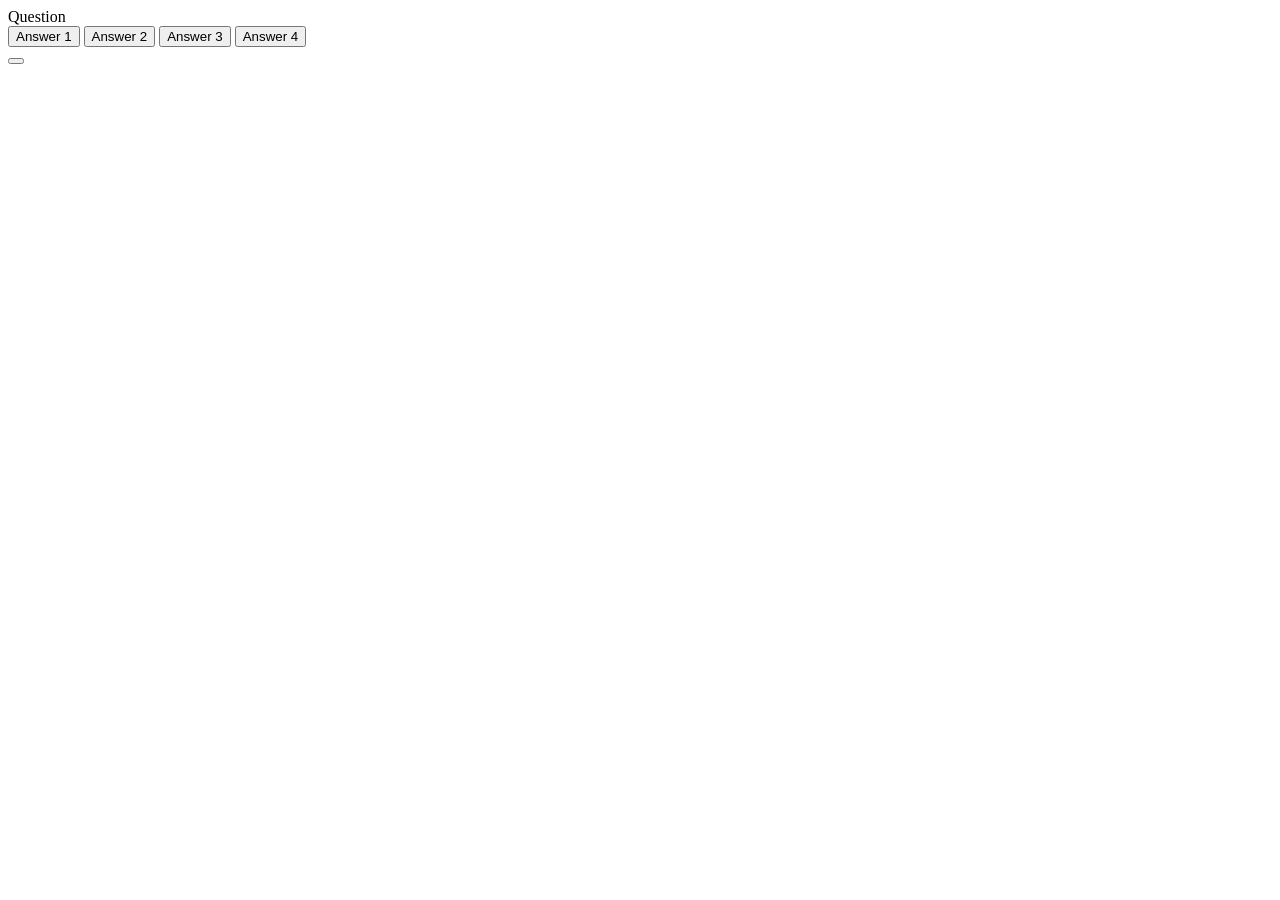
==== root/index.html @ ae1ea80e "remade an index.html file" ====
<!DOCTYPE html>
<html lang="en">
<head>
    <meta charset="UTF-8">
    <meta http-equiv="X-UA-Compatible" content="IE=edge">
    <meta name="viewport" content="width=device-width, initial-scale=1.0">
    <title>Coding Quiz</title>
    <link rel="stylesheet" href="style.css">
</head>
<body>
    <div class="container">
        <div id="question-container" class="hide">
          <div id="question">Question</div>
          <div id="answer-buttons" class="btn-grid">
            <button class="btn">Answer 1</button>
            <button class="btn">Answer 2</button>
            <button class="btn">Answer 3</button>
            <button class="btn">Answer 4</button>
          </div>
        </div>
        <div class="controls">
            <button id="start-btn" class="start-btn btn"></button>
        </div>
    <script src="script.js"></script>
</body>
</html>
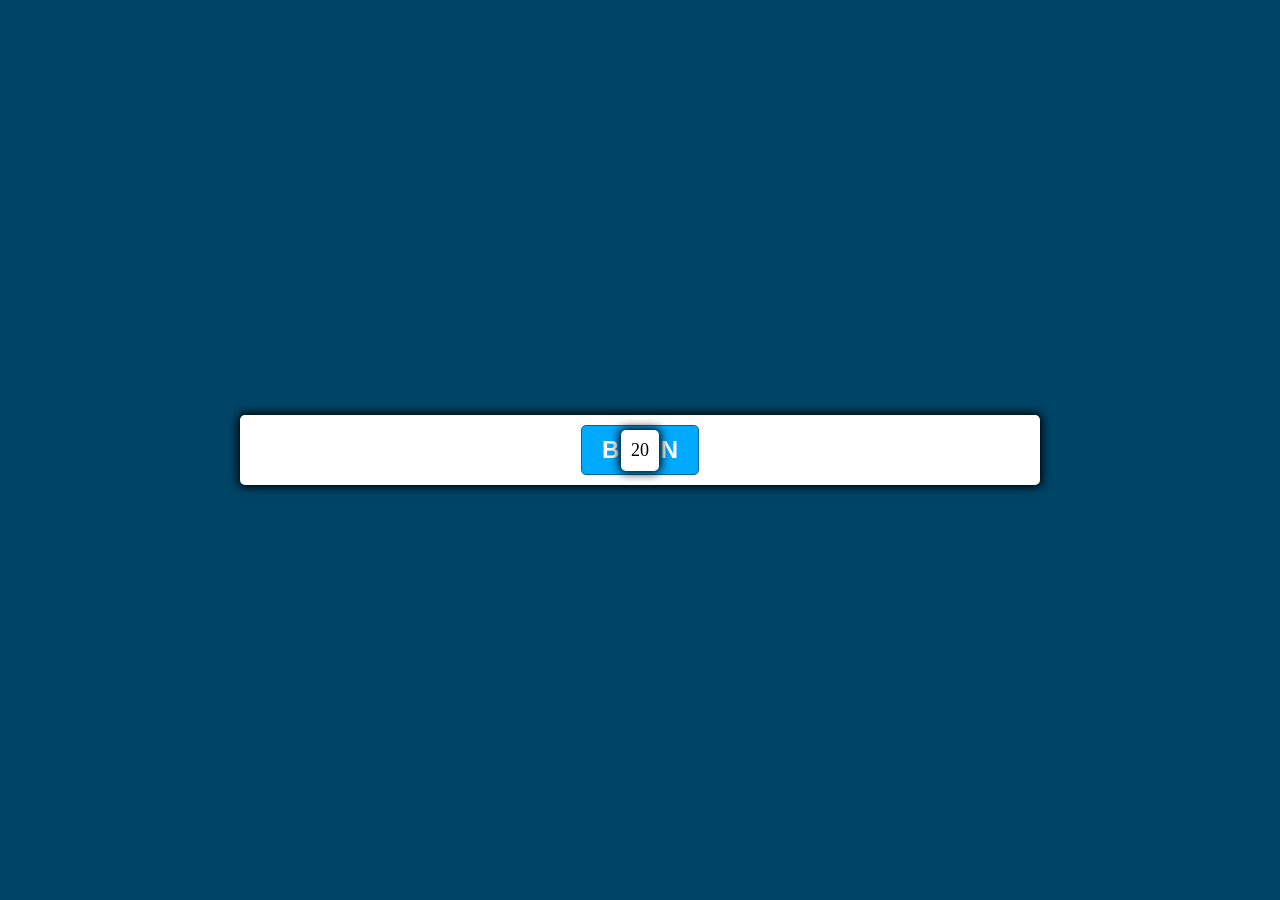
==== commit 8ccf8c75: "adjusting a lot of the css and adding timer" ====
--- a/root/index.html
+++ b/root/index.html
@@ -4,10 +4,13 @@
     <meta charset="UTF-8">
     <meta http-equiv="X-UA-Compatible" content="IE=edge">
     <meta name="viewport" content="width=device-width, initial-scale=1.0">
-    <title>Coding Quiz</title>
     <link rel="stylesheet" href="style.css">
+    <title>Coding Quiz!</title>
 </head>
 <body>
+  <div class="timer-container">
+  <div class="timer">20</div>
+  </div>
     <div class="container">
         <div id="question-container" class="hide">
           <div id="question">Question</div>
@@ -19,8 +22,10 @@
           </div>
         </div>
         <div class="controls">
-            <button id="start-btn" class="start-btn btn"></button>
+            <button id="start-btn" class="start-btn btn">BEGIN</button>
+            <button id="next-btn" class="next-btn btn hide">Next</button>
         </div>
+    </div> 
     <script src="script.js"></script>
 </body>
 </html>
--- a/root/style.css
+++ b/root/style.css
@@ -0,0 +1,99 @@
+*, *::before, *::after {
+    box-sizing: border-box;
+  }
+  
+  :root {
+    --hue-neutral: 200;
+    --hue-wrong: 0;
+    --hue-correct: 145;
+  }  
+
+body {
+    --hue: var(--hue-neutral);
+    padding: 0;
+    margin: 0;
+    display: flex;
+    width: 100vw;
+    height: 100vh;
+    justify-content: center;
+    align-items: center;
+    background-color: hsl(var(--hue), 100%, 20%);
+  }
+  
+body.correct {
+    --hue: var(--hue-correct);
+  }
+  
+body.wrong {
+    --hue: var(--hue-wrong);
+  }
+
+.timer {
+    border-radius: 100%;
+    font-size: large;
+    
+}
+
+.timer-container {
+    position: fixed;
+    display: inline-table;
+    background-color: white;
+    border-radius: 5px;
+    padding: 10px;
+    box-shadow: 0 0 10px 2px;
+}
+
+.container {
+    width: 800px;
+    max-width: 80%;
+    background-color: white;
+    border-radius: 5px;
+    padding: 10px;
+    box-shadow: 0 0 10px 2px;
+  }
+  
+  .btn-grid {
+    display: grid;
+    grid-template-columns: repeat(2, auto);
+    gap: 10px;
+    margin: 20px 0;
+  }
+  
+  .btn {
+    --hue: var(--hue-neutral);
+    border: 1px solid hsl(var(--hue), 100%, 30%);
+    background-color: hsl(var(--hue), 100%, 50%);
+    border-radius: 5px;
+    padding: 5px 10px;
+    color: white;
+    outline: none;
+  }
+  
+  .btn:hover {
+    border-color: black;
+  }
+  
+  .btn.correct {
+    --hue: var(--hue-correct);
+    color: black;
+  }
+  
+  .btn.wrong {
+    --hue: var(--hue-wrong);
+  }
+  
+  .start-btn, .next-btn {
+    font-size: 1.5rem;
+    font-weight: bold;
+    padding: 10px 20px;
+  }
+  
+  .controls {
+    display: flex;
+    justify-content: center;
+    align-items: center;
+  }
+  
+  .hide {
+    display: none;
+  }
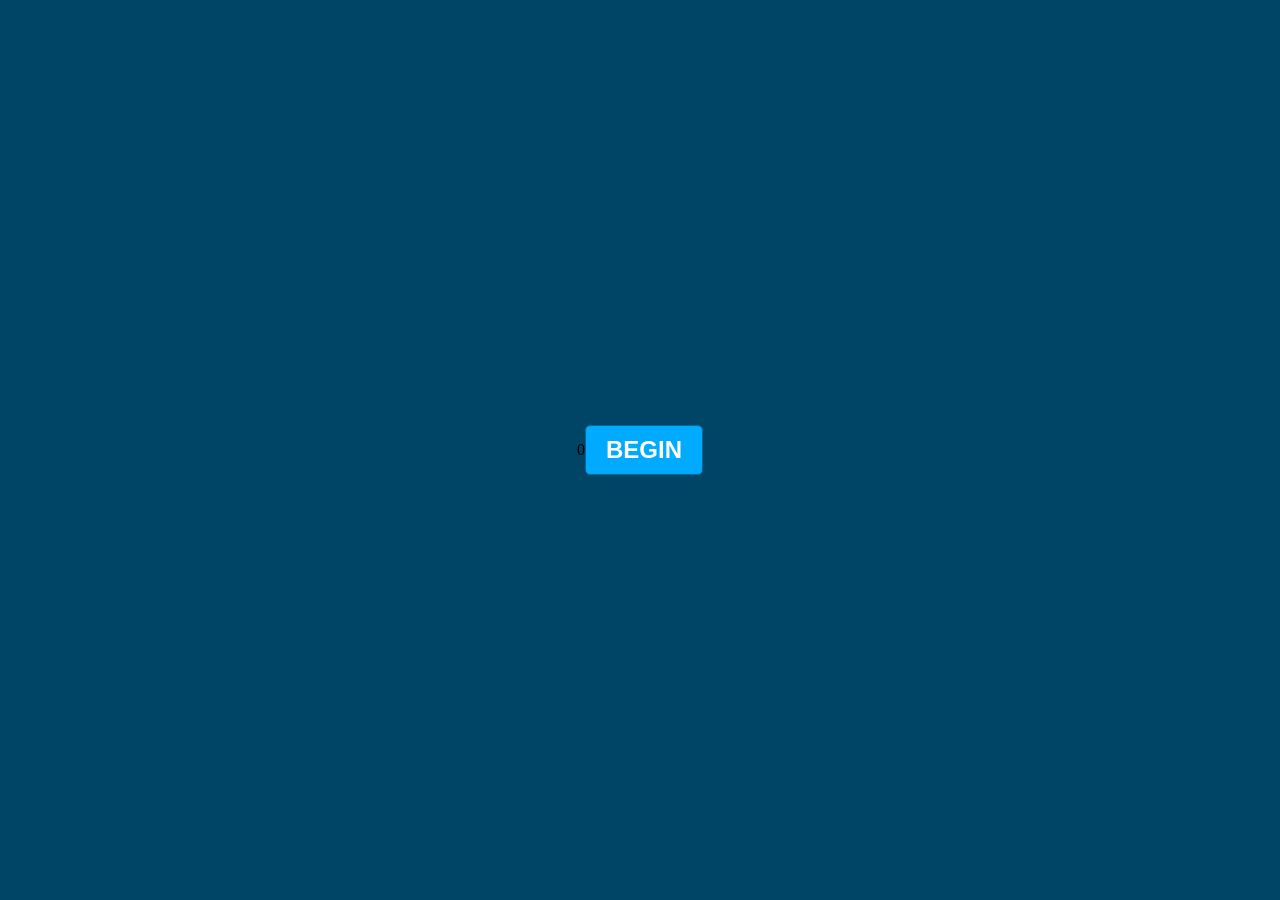
==== commit 620257e7: "adjusting more css" ====
--- a/root/index.html
+++ b/root/index.html
@@ -7,10 +7,11 @@
     <link rel="stylesheet" href="style.css">
     <title>Coding Quiz!</title>
 </head>
+<div class="container"><div id="timer-container">
+  <div id="timer">20</div>
+  </div>
+</div>
 <body>
-  <div class="timer-container">
-  <div class="timer">20</div>
-  </div>
     <div class="container">
         <div id="question-container" class="hide">
           <div id="question">Question</div>
--- a/root/style.css
+++ b/root/style.css
@@ -28,22 +28,14 @@
     --hue: var(--hue-wrong);
   }
 
-.timer {
-    border-radius: 100%;
-    font-size: large;
-    
-}
-
 .timer-container {
-    position: fixed;
-    display: inline-table;
     background-color: white;
     border-radius: 5px;
     padding: 10px;
     box-shadow: 0 0 10px 2px;
 }
 
-.container {
+.question-container {
     width: 800px;
     max-width: 80%;
     background-color: white;
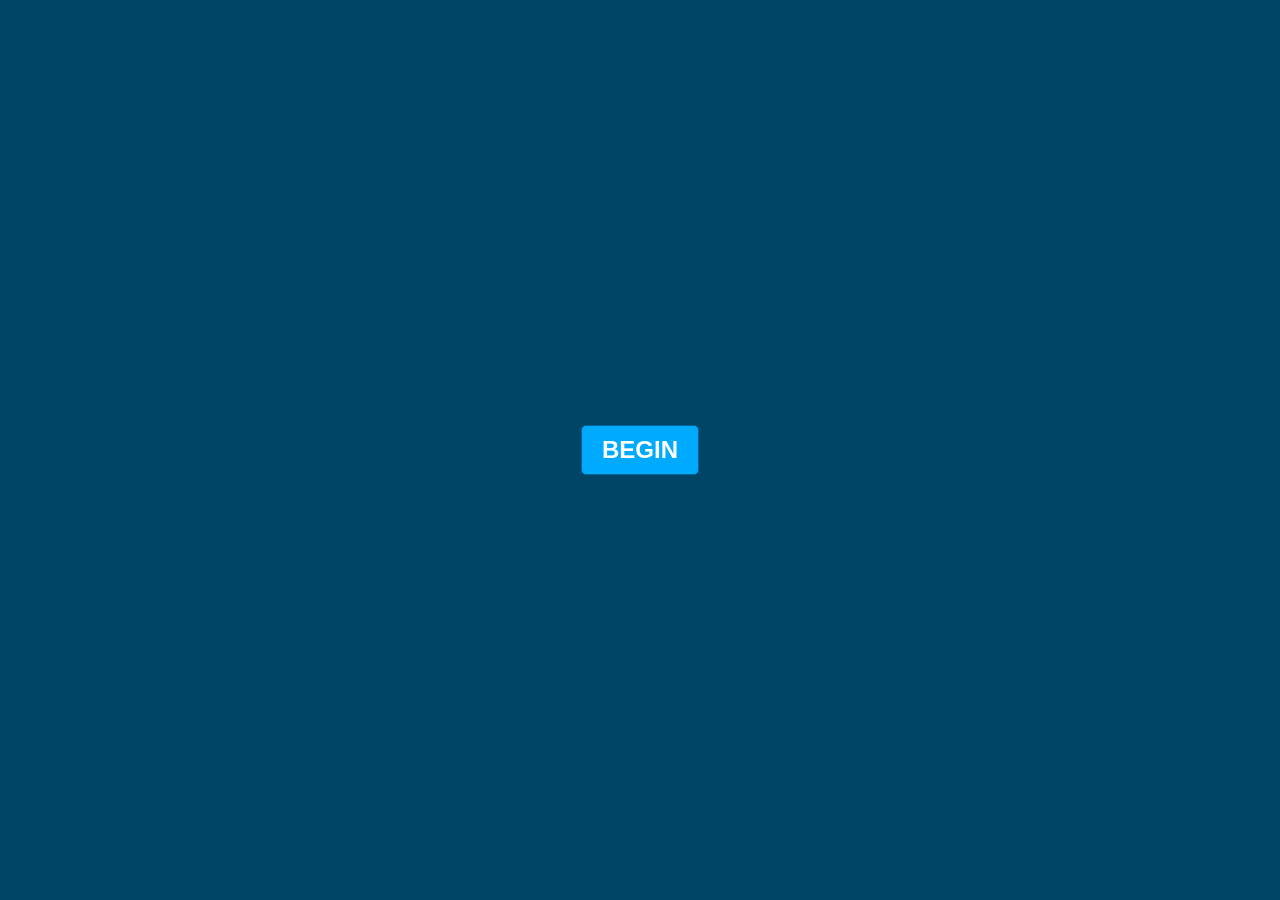
==== commit 50fc45d0: "hid the timer function until i can get it to work" ====
--- a/root/index.html
+++ b/root/index.html
@@ -7,10 +7,12 @@
     <link rel="stylesheet" href="style.css">
     <title>Coding Quiz!</title>
 </head>
+<section>
 <div class="container"><div id="timer-container">
-  <div id="timer">20</div>
-  </div>
+  <div id="timer" class="hide">20</div>
 </div>
+</div>
+</section>
 <body>
     <div class="container">
         <div id="question-container" class="hide">
@@ -26,7 +28,7 @@
             <button id="start-btn" class="start-btn btn">BEGIN</button>
             <button id="next-btn" class="next-btn btn hide">Next</button>
         </div>
-    </div> 
+    </div>
     <script src="script.js"></script>
 </body>
 </html>
